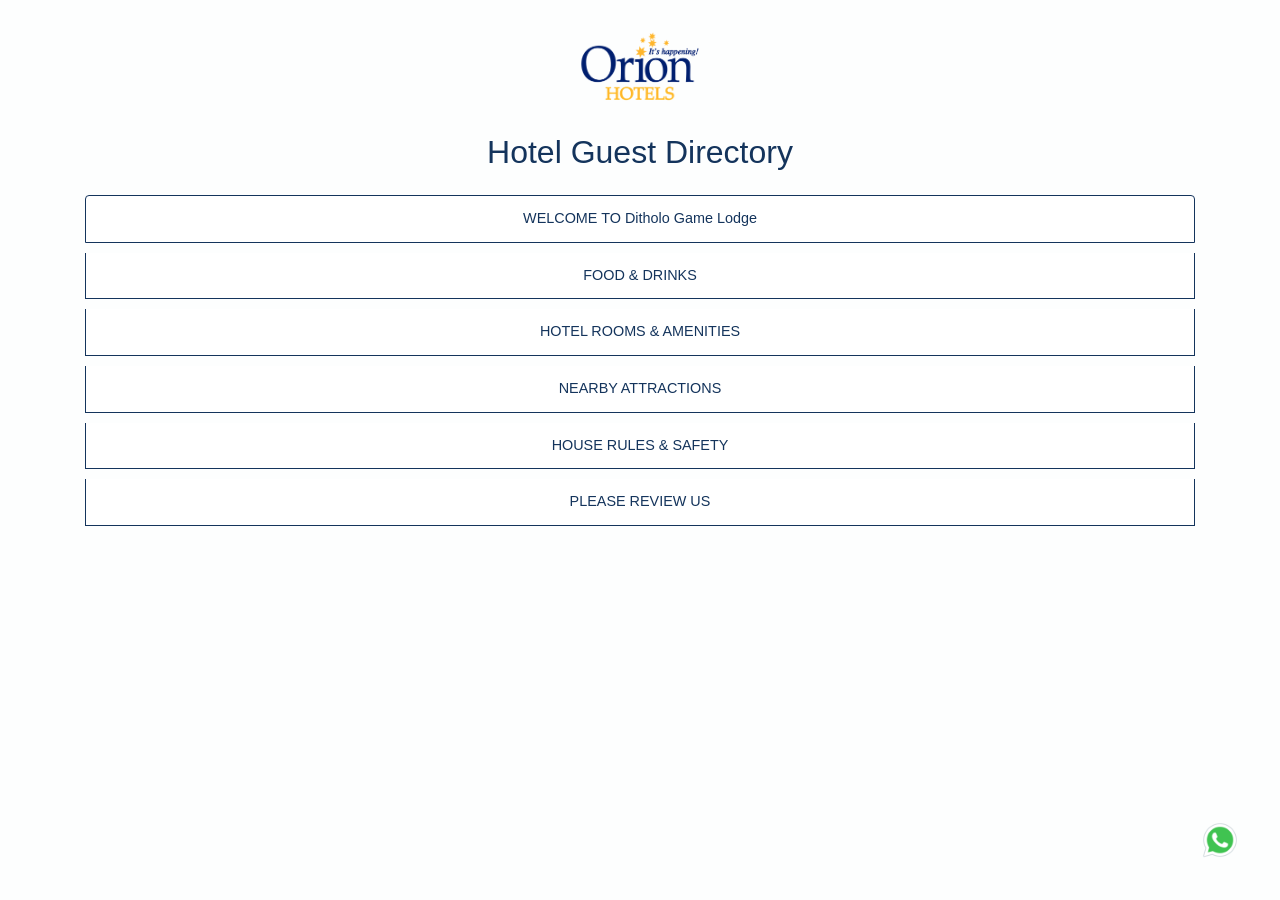
==== index.html @ f4a2f198 "Added guest directory initial files" ====
<!DOCTYPE html>
<html lang="en">
  <head>
    <meta charset="UTF-8" />
    <meta name="viewport" content="width=device-width, initial-scale=1.0" />
    <title>Hotel Guest Directory</title>
    <link
      rel="stylesheet"
      href="https://stackpath.bootstrapcdn.com/bootstrap/4.5.2/css/bootstrap.min.css"
    />
    <link rel="stylesheet" href="css/styles.css" />
  </head>
  <body>
    <div class="background-container">
      <div class="overlay"></div>
    </div>
    <div class="container text-center">
      <a href="https://orionhotels.co.za/" target="_blank">
        <img
          src="images/orion-hotels-logo.png"
          alt="Orion Hotels & Resorts Logo"
          class="logo my-4"
        />
      </a>
      <h2 id="hotel-name">[HOTEL NAME] GUEST DIRECTORY</h2>
      <div class="list-group mt-4">
        <a
          href="welcome.html?hotel=ditholo-game-lodge"
          id="welcome-link"
          class="list-group-item list-group-item-action"
          >WELCOME TO <span id="hotel-name-link">Ditholo Game Lodge</span></a
        >
        <a
          href="food-drinks.html?hotel=ditholo-game-lodge"
          id="food-drinks-link"
          class="list-group-item list-group-item-action"
          >FOOD & DRINKS</a
        >
        <a
          href="hotel-rooms-amenities.html?hotel=ditholo-game-lodge"
          id="rooms-amenities-link"
          class="list-group-item list-group-item-action"
          >HOTEL ROOMS & AMENITIES</a
        >
        <a
          href="nearby-attractions.html?hotel=ditholo-game-lodge"
          id="attractions-link"
          class="list-group-item list-group-item-action"
          >NEARBY ATTRACTIONS</a
        >
        <a
          href="house-rules-safety.html?hotel=ditholo-game-lodge"
          id="rules-safety-link"
          class="list-group-item list-group-item-action"
          >HOUSE RULES & SAFETY</a
        >
        <a
          href=""
          target="_blank"
          id="review-link"
          class="list-group-item list-group-item-action"
          >PLEASE REVIEW US</a
        >
        <a href="#" id="whatsapp-link" class="whatsapp-float" target="_blank">
          <img src="images/whatsapp-icon.png" alt="WhatsApp" />
        </a>
      </div>
    </div>
    <script src="https://code.jquery.com/jquery-3.5.1.min.js"></script>
    <script src="https://stackpath.bootstrapcdn.com/bootstrap/4.5.2/js/bootstrap.bundle.min.js"></script>
    <script src="js/data.js"></script>
    <script src="js/app.js"></script>
  </body>
</html>
---- css/styles.css ----
/* styles.css */

body {
  font-family: Arial, sans-serif;
  background-color: #f8f9fa;
  margin: 0;
  padding: 0;
  position: relative;
  min-height: 100vh;
}

.background-container {
  position: fixed;
  top: 0;
  left: 0;
  width: 100%;
  height: 100%;
  background-size: cover;
  background-position: center;
  z-index: -1;
}

.overlay {
  position: absolute;
  top: 0;
  left: 0;
  width: 100%;
  height: 100%;
  background-color: rgba(
    255,
    255,
    255,
    0.8
  ); /* White overlay for readability */
}

.logo {
  width: 150px;
}

h2 {
  color: #14345c;
}

.list-group-item {
  border: 1px solid #14345c;
  color: #14345c;
  margin-bottom: 15px;
  font-size: 0.9rem;
}

.list-group-item:hover {
  background-color: #14345c;
  color: #ffffff;
}

.banner {
  background-color: #14345c;
  width: 100%;
  padding: 50px 0;
  box-sizing: border-box;
  position: relative;
  display: flex;
  align-items: center;
  justify-content: center;
  flex-direction: column;
}

.banner a {
  font-size: 1.5rem;
  text-decoration: none;
  color: #fff;
  position: absolute;
  left: 15px;
  top: 50%;
  transform: translateY(-50%);
}

.banner h2 {
  text-align: center;
  margin: 0;
  color: #fff;
  font-size: 22px;
}

.whatsapp-float {
  position: fixed;
  width: 40px;
  height: 40px;
  bottom: 40px;
  right: 40px;
  z-index: 100;
}

.whatsapp-float img {
  width: 100%;
  height: 100%;
}

.welcome-message {
  margin-top: 20px;
  font-size: 18px;
  color: #333;
  padding: 0 20px;
}

.map-image {
  margin-top: 40px;
  border-radius: 5px;
}

.map-image h4 {
  color: #14345c;
  font-size: 1.5rem;
  margin-bottom: 20px;
}

.map-image img {
  max-width: 100%;
  height: auto;
  border-radius: 10px;
  box-shadow: 0 4px 8px rgba(0, 0, 0, 0.1);
}

.text-center {
  text-align: center;
}

.text-white {
  color: #fff;
}

.food-menu h3 {
  color: #14345c;
  margin-top: 30px;
}

.food-menu h4 {
  color: #14345c;
  margin-top: 20px;
}

.list-group-item {
  border: 1px solid #14345c;
  color: #14345c;
  margin-bottom: 10px;
}

.list-group-item .badge {
  background-color: #fcbc44;
  color: #14345c;
}

.content-section {
  padding: 20px;
}

.content-section h4 {
  color: #14345c;
  margin-bottom: 20px;
}

.content-section ul {
  list-style-type: none;
  padding: 0;
}

.content-section ul li {
  border: 1px solid #14345c;
  padding: 10px;
  margin-bottom: 10px;
  font-size: 0.9rem;
  display: flex;
  align-items: center;
}

.content-section ul li i {
  margin-right: 10px;
  color: #14345c;
}
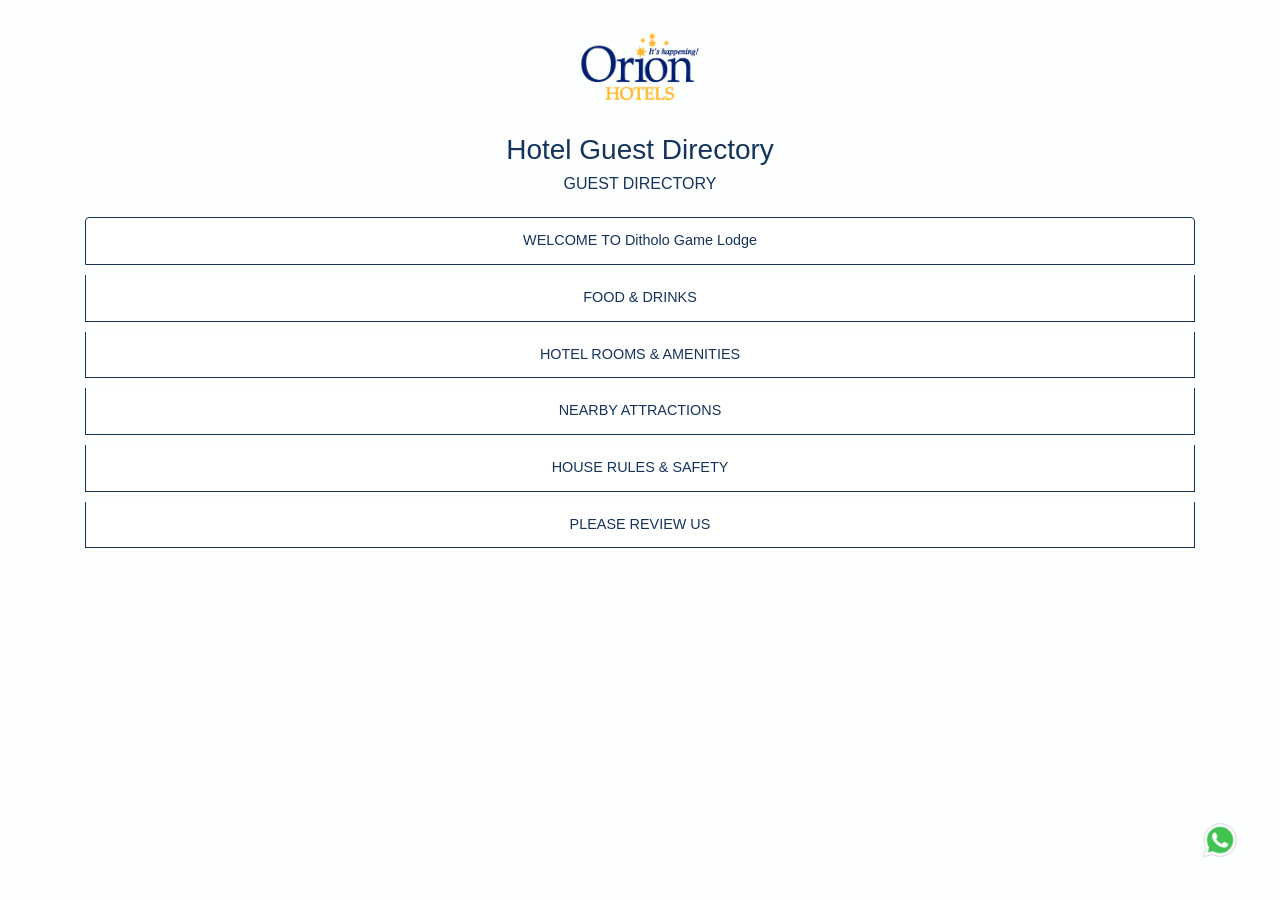
==== commit e0ef7d13: "Added hotel page links to the logos" ====
--- a/index.html
+++ b/index.html
@@ -3,7 +3,8 @@
   <head>
     <meta charset="UTF-8" />
     <meta name="viewport" content="width=device-width, initial-scale=1.0" />
-    <title>Hotel Guest Directory</title>
+    <title>Guest Directory 1.1.0</title>
+    <link rel="icon" type="image/x-icon" href="/images/favicon.jpg" />
     <link
       rel="stylesheet"
       href="https://stackpath.bootstrapcdn.com/bootstrap/4.5.2/css/bootstrap.min.css"
@@ -15,14 +16,16 @@
       <div class="overlay"></div>
     </div>
     <div class="container text-center">
-      <a href="https://orionhotels.co.za/" target="_blank">
+      <a id="hotel-page-link" href="https://orionhotels.co.za/" target="_blank">
         <img
+          id="hotel-logo"
           src="images/orion-hotels-logo.png"
           alt="Orion Hotels & Resorts Logo"
           class="logo my-4"
         />
       </a>
-      <h2 id="hotel-name">[HOTEL NAME] GUEST DIRECTORY</h2>
+      <h3 id="hotel-name">[HOTEL NAME]</h3>
+      <h6>GUEST DIRECTORY</h6>
       <div class="list-group mt-4">
         <a
           href="welcome.html?hotel=ditholo-game-lodge"
@@ -30,12 +33,16 @@
           class="list-group-item list-group-item-action"
           >WELCOME TO <span id="hotel-name-link">Ditholo Game Lodge</span></a
         >
+
+        <!-- Link to trigger the gallery -->
         <a
-          href="food-drinks.html?hotel=ditholo-game-lodge"
+          href="#"
           id="food-drinks-link"
           class="list-group-item list-group-item-action"
+          onclick="showMenuPopup(); return false;"
           >FOOD & DRINKS</a
         >
+
         <a
           href="hotel-rooms-amenities.html?hotel=ditholo-game-lodge"
           id="rooms-amenities-link"
@@ -66,6 +73,15 @@
         </a>
       </div>
     </div>
+
+    <!-- Popup Overlay for Image Gallery -->
+    <div id="imagePopup" class="popup-overlay" onclick="closePopup()">
+      <span class="close-popup" onclick="closePopup()">×</span>
+      <img id="popupImage" class="popup-image" />
+      <button class="prev-btn" onclick="showPrev(event)">&#10094;</button>
+      <button class="next-btn" onclick="showNext(event)">&#10095;</button>
+    </div>
+
     <script src="https://code.jquery.com/jquery-3.5.1.min.js"></script>
     <script src="https://stackpath.bootstrapcdn.com/bootstrap/4.5.2/js/bootstrap.bundle.min.js"></script>
     <script src="js/data.js"></script>
--- a/css/styles.css
+++ b/css/styles.css
@@ -38,7 +38,11 @@
   width: 150px;
 }
 
-h2 {
+h3 {
+  color: #14345c;
+}
+
+h6 {
   color: #14345c;
 }
 
@@ -116,10 +120,73 @@
 }
 
 .map-image img {
-  max-width: 100%;
-  height: auto;
+  max-width: 80%; /* Adjust as needed */
+  max-height: 300px; /* Adjust as needed */
+  cursor: pointer;
   border-radius: 10px;
   box-shadow: 0 4px 8px rgba(0, 0, 0, 0.1);
+}
+
+/* Popup overlay styling */
+.popup-overlay {
+  display: none;
+  position: fixed;
+  top: 0;
+  left: 0;
+  width: 100%;
+  height: 100%;
+  background-color: rgba(0, 0, 0, 0.8);
+  justify-content: center;
+  align-items: center;
+  z-index: 1000;
+}
+
+.popup-image {
+  max-width: 90%;
+  max-height: 90%;
+  border-radius: 8px;
+  box-shadow: 0px 4px 8px rgba(0, 0, 0, 0.2);
+}
+
+/* Navigation button styles */
+/* Styling for Previous and Next Buttons */
+.prev-btn,
+.next-btn {
+  position: absolute;
+  top: 50%;
+  font-size: 2rem; /* Size of the arrow */
+  font-weight: bold;
+  color: #c9b26c; /* Set to a visible color, like the primary color */
+  background: transparent;
+  border: none;
+  cursor: pointer;
+  transform: translateY(-50%);
+  z-index: 10;
+  transition: color 0.3s; /* Smooth transition on hover */
+}
+
+.prev-btn {
+  left: 10px; /* Position the left arrow */
+}
+
+.next-btn {
+  right: 10px; /* Position the right arrow */
+}
+
+/* Hover effect for better visibility */
+.prev-btn:hover,
+.next-btn:hover {
+  color: #b19f5c; /* Darker shade for visibility on hover */
+}
+
+/* Close button styling */
+.close-popup {
+  position: absolute;
+  top: 20px;
+  right: 40px;
+  font-size: 30px;
+  color: white;
+  cursor: pointer;
 }
 
 .text-center {
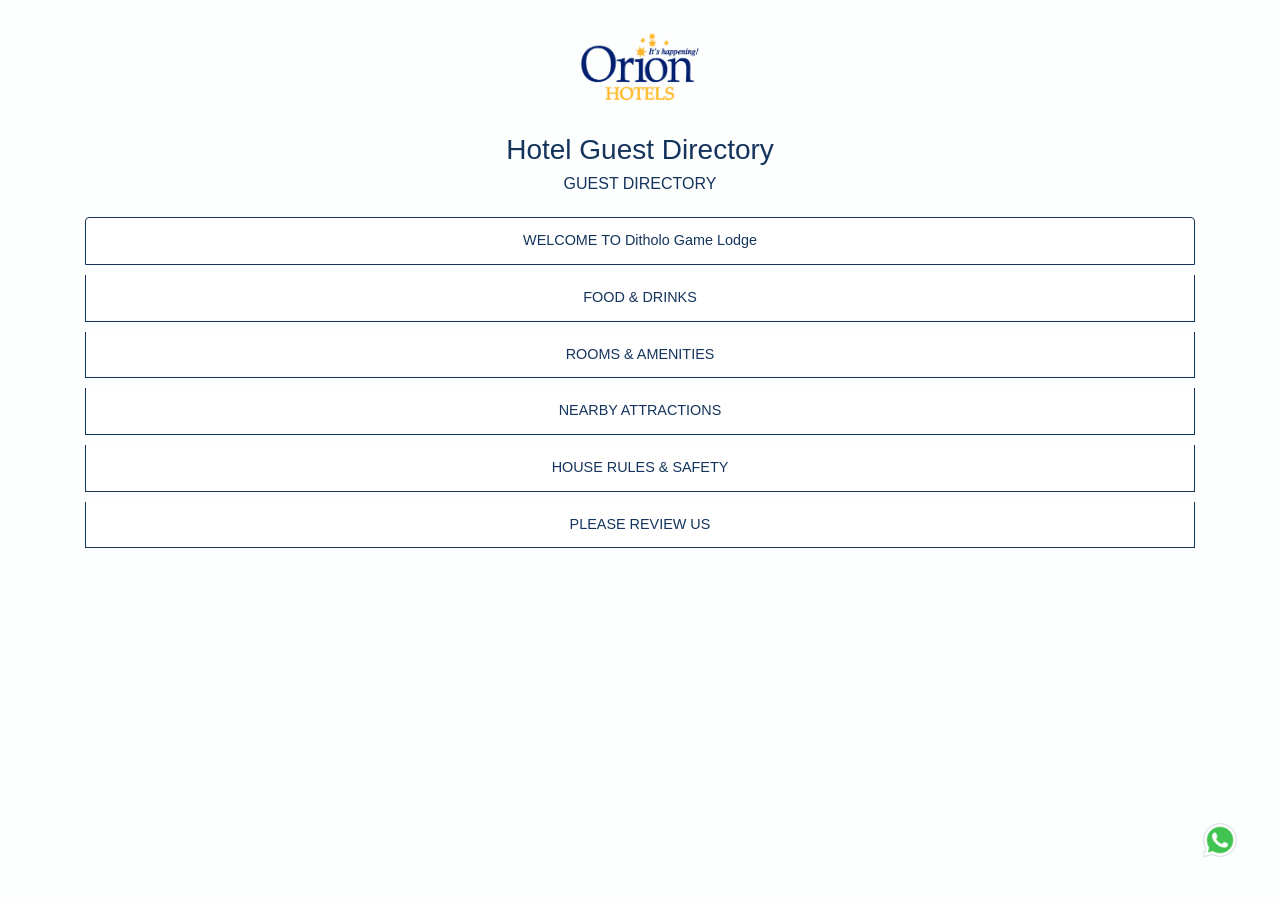
==== commit 0df9be87: "added more logic to control MAS content" ====
--- a/index.html
+++ b/index.html
@@ -47,7 +47,7 @@
           href="hotel-rooms-amenities.html?hotel=ditholo-game-lodge"
           id="rooms-amenities-link"
           class="list-group-item list-group-item-action"
-          >HOTEL ROOMS & AMENITIES</a
+          >ROOMS & AMENITIES</a
         >
         <a
           href="nearby-attractions.html?hotel=ditholo-game-lodge"
@@ -69,7 +69,7 @@
           >PLEASE REVIEW US</a
         >
         <a href="#" id="whatsapp-link" class="whatsapp-float" target="_blank">
-          <img src="images/whatsapp-icon.png" alt="WhatsApp" />
+          <img id="image-icon" src="images/whatsapp-icon.png" alt="WhatsApp" />
         </a>
       </div>
     </div>
